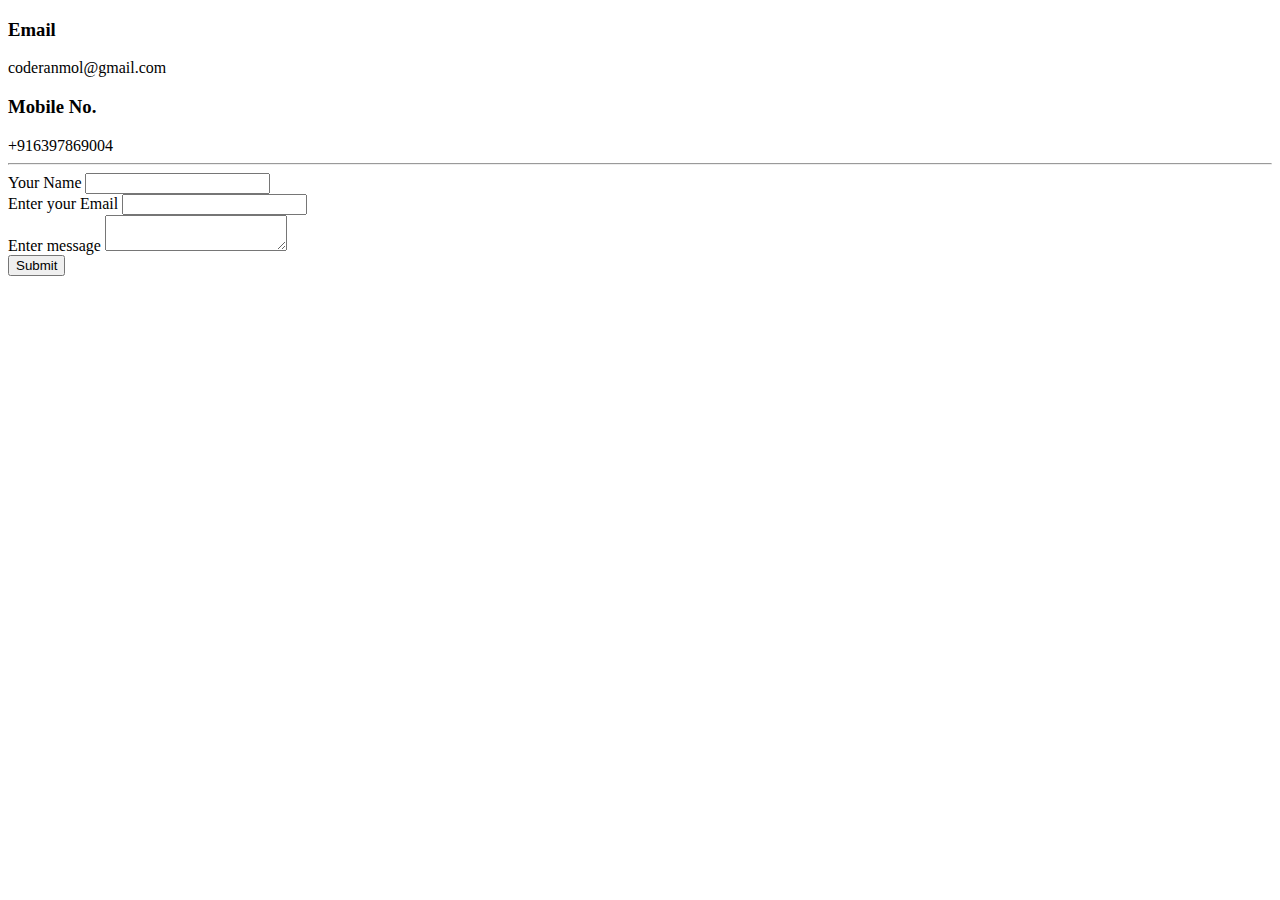
==== Contact.html @ f842d88d "Add initial cv website files" ====
<!DOCTYPE html>
<html lang="en">
<head>
    <meta charset="UTF-8">
    <meta http-equiv="X-UA-Compatible" content="IE=edge">
    <meta name="viewport" content="width=device-width, initial-scale=1.0">
    <title>Contact</title>
</head>
<body>
    <h3>Email</h3>coderanmol@gmail.com
    <h3>Mobile No.</h3>+916397869004
    <hr>
    <form action="mailto:jainanmol123459@gmail.com" method="post" enctype="text/plain">
        <label>Your Name</label>
        <input type="text" name="yourName">
        <br>
        <label>Enter your Email</label>
        <input type="email" name="yourEmail">
        <br> 
        <label>Enter message</label>
        <textarea ></textarea>
        <br>
        <input type="submit">
    </form>
</body>
</html>
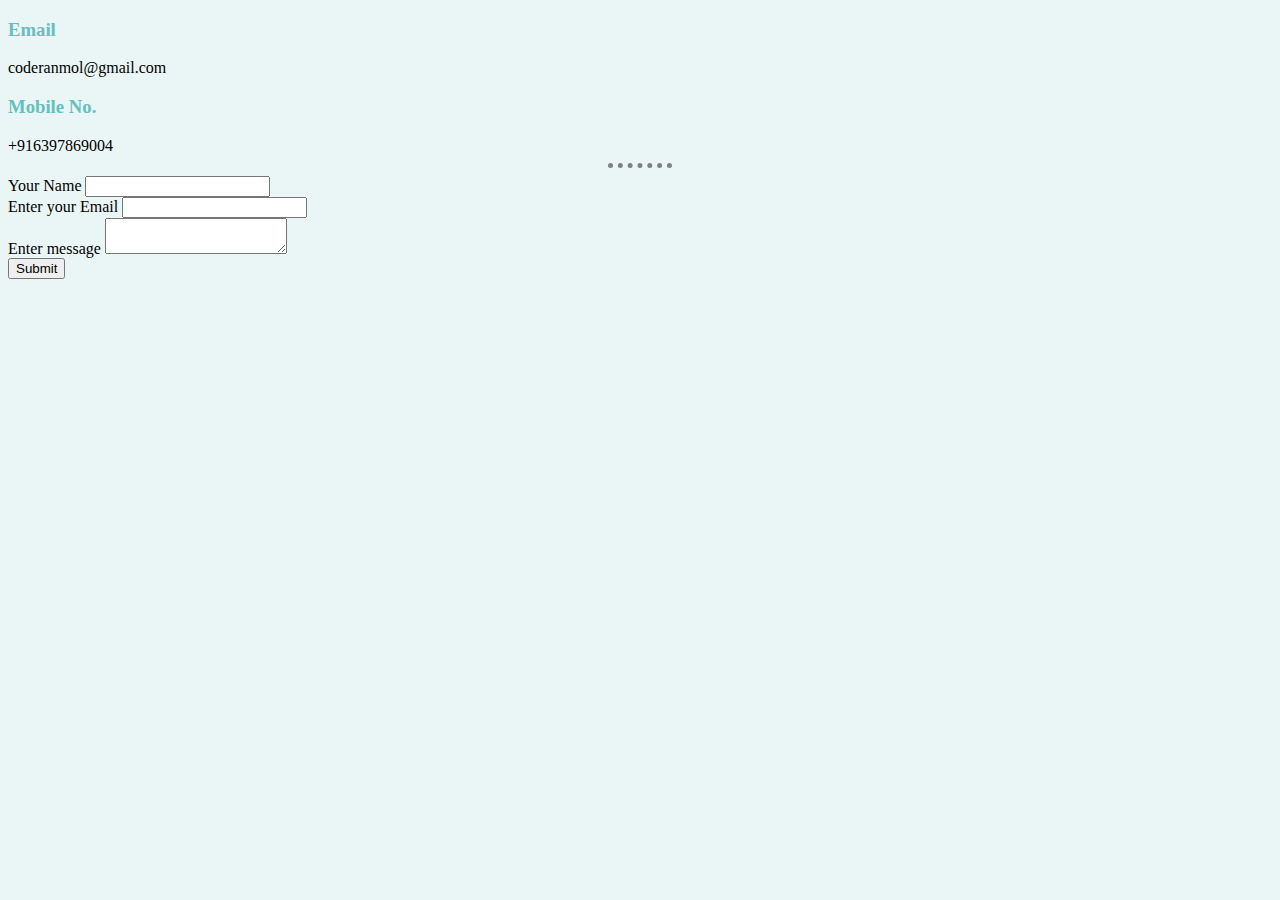
==== commit a31eda76: "Update Contact.html" ====
--- a/Contact.html
+++ b/Contact.html
@@ -5,6 +5,7 @@
     <meta http-equiv="X-UA-Compatible" content="IE=edge">
     <meta name="viewport" content="width=device-width, initial-scale=1.0">
     <title>Contact</title>
+    <link rel="stylesheet" href="CSS/Style.css">
 </head>
 <body>
     <h3>Email</h3>coderanmol@gmail.com
@@ -23,4 +24,4 @@
         <input type="submit">
     </form>
 </body>
-</html>+</html>
--- a/CSS/Style.css
+++ b/CSS/Style.css
@@ -0,0 +1,16 @@
+body{
+    background-color:#EAF6F6;
+}
+
+hr{
+    border-color: grey;
+    border-width:5px;
+    border-style: dotted none none;
+    width:5%;
+}
+h1{
+    color: #66BFBF;
+}
+h3{
+    color:#66BFBF;
+}